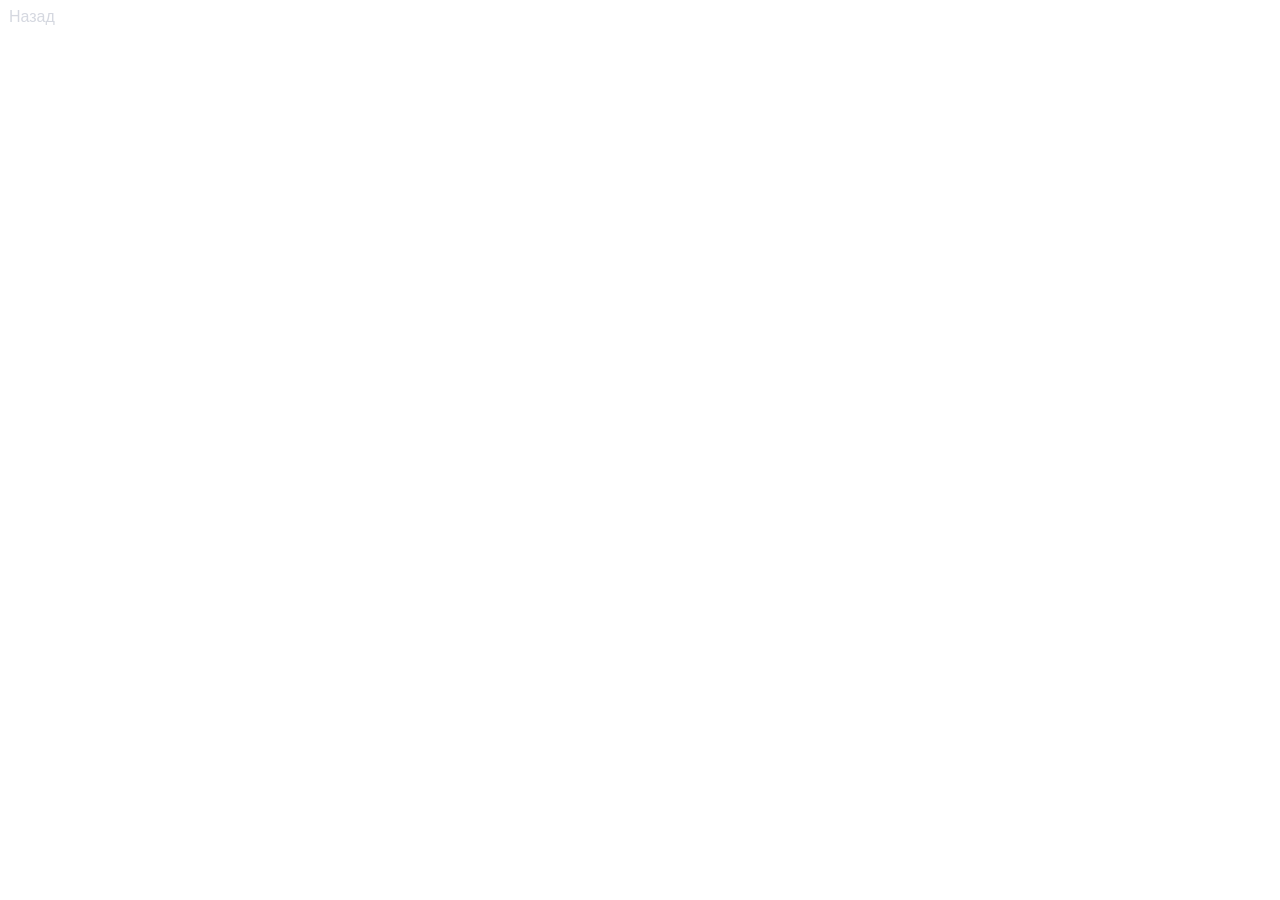
==== html/admin-page.html @ 4955ae96 "Add files via upload" ====
<!DOCTYPE html>
<html lang="en">
<head>
    <meta charset="UTF-8">
    <title>Панель администратора</title>
    <link rel="stylesheet" href="../css/general.css">
</head>
<body>
    <div><a href="profile.html">Назад</a></div>
    <table id="users-table"></table>
    <script src="../js/admin-page.js"></script>
</body>
</html>
---- css/general.css ----
body {
    font-family: Montserrat, sans-serif;
    font-size: 1.0em;
}

.normal-button {
    padding: 10px;
    background: #e3e3e3;
    border: unset;
    cursor: pointer;
    width: 200px;
    font-weight: bold;
    font-size: 0.96em;
}

.block {
    padding: 1vw 1vw 1vw 1vw;
    background-color: whitesmoke;
}

button:hover {
    border-color: #1b5f81;
    background: rgba(0,0,0,0);
    color: #3a7999;
    box-shadow: inset 0 0 0 3px #3a7999;
}

.flex-column {
    display: flex;
    flex-direction: column;
}

.container {
    display: flex;
    justify-content: space-between;
}

.general-container {
    display: flex;
    justify-content: flex-start;
}

.roles-container {
    justify-content: flex-end;
}

.inputs {
    display: flex;
    flex-direction: column;
    padding: 1vw 1vw 1vw 1vw;
}

.pole {
    margin: 10px 0;
    padding: 10px;
    border: unset;
    border-bottom: 2px solid #e3e3e3;
    outline: none;
    width: 325px;
}

.form {
    display: flex;
    flex-direction: column;
    align-items: center;
    align-content: center;
    justify-content: center;
    background-color: whitesmoke;
    width: 40%;
    margin: auto;
}

.hide {
    display: none;
}

.error-class {
    border: 2px solid red;
}

.errors {
    color: red;
}

#avatar {
    width: 25vw;
    padding: 0vw 1vw 1vw 0vw;
}

a {
    outline: none;
    text-decoration: none;
    padding: 2px 1px 0;
    font-size: 1.0em;
}

a:link {
    color: #d5d8e0;
}

a:hover {
    border-bottom: 1px solid;
    background: #b6b9bf;
}

a:active {
    background: #bbbec7;
    color: #626366;
}

#users-table {
    border-collapse: collapse;
}

#users-table td {
    padding: 5px;
    border: 1px solid black;
    font-weight: normal;
    height: 30px;
}

#users-table button {
    padding: 5px;
    border: 1px solid black;
    font-weight: normal;
    height: 30px;
}
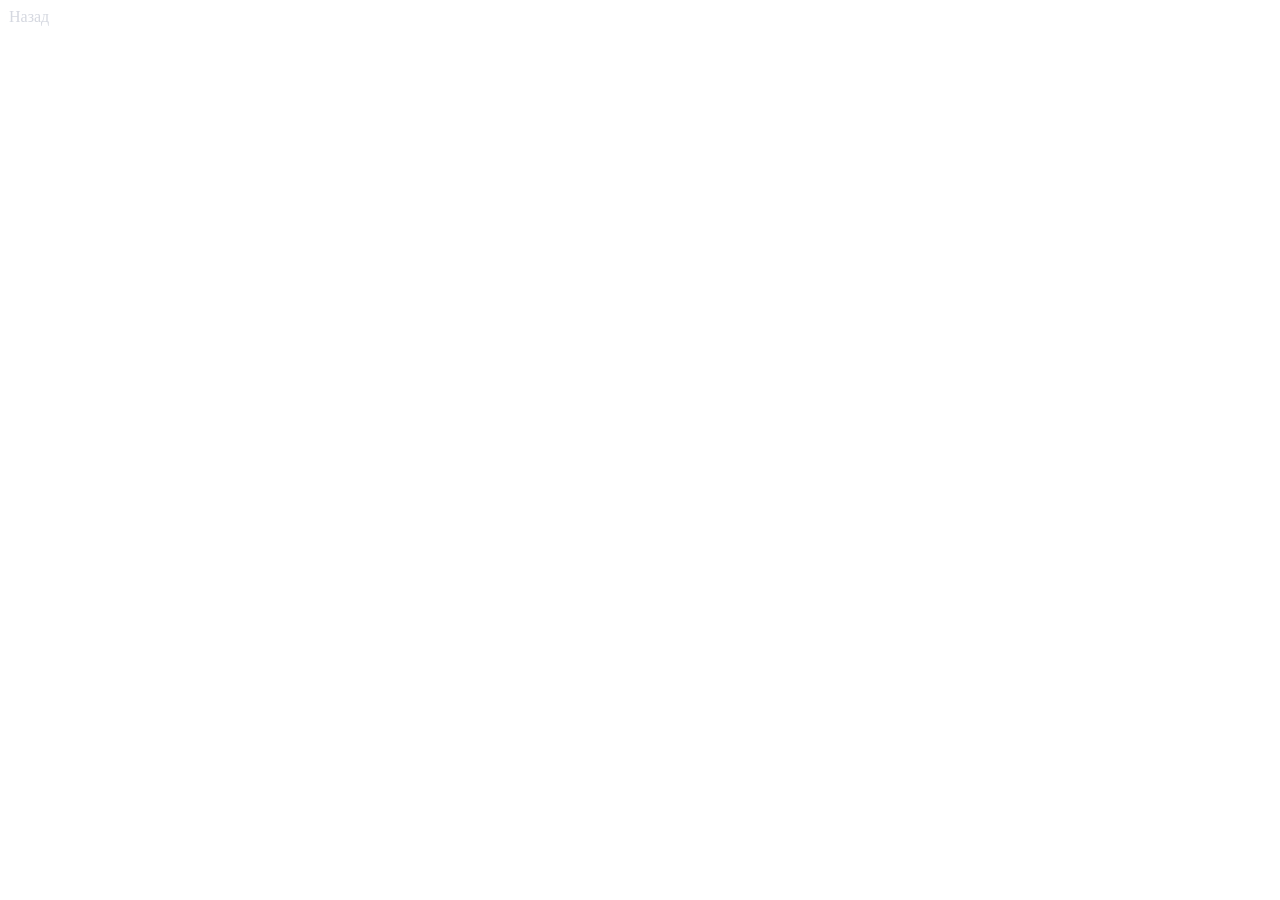
==== commit 05d36701: "new commit" ====
--- a/html/admin-page.html
+++ b/html/admin-page.html
@@ -1,13 +1,13 @@
-<!DOCTYPE html>
-<html lang="en">
-<head>
-    <meta charset="UTF-8">
-    <title>Панель администратора</title>
-    <link rel="stylesheet" href="../css/general.css">
-</head>
-<body>
-    <div><a href="profile.html">Назад</a></div>
-    <table id="users-table"></table>
-    <script src="../js/admin-page.js"></script>
-</body>
+<!DOCTYPE html>
+<html lang="en">
+<head>
+    <meta charset="UTF-8">
+    <title>Панель администратора</title>
+    <link rel="stylesheet" href="../css/general.css">
+</head>
+<body>
+    <div><a href="profile.html">Назад</a></div>
+    <table id="users-table"></table>
+    <script src="../js/admin-page.js"></script>
+</body>
 </html>
--- a/css/general.css
+++ b/css/general.css
@@ -1,127 +1,128 @@
-body {
-    font-family: Montserrat, sans-serif;
-    font-size: 1.0em;
-}
-
-.normal-button {
-    padding: 10px;
-    background: #e3e3e3;
-    border: unset;
-    cursor: pointer;
-    width: 200px;
-    font-weight: bold;
-    font-size: 0.96em;
-}
-
-.block {
-    padding: 1vw 1vw 1vw 1vw;
-    background-color: whitesmoke;
-}
-
-button:hover {
-    border-color: #1b5f81;
-    background: rgba(0,0,0,0);
-    color: #3a7999;
-    box-shadow: inset 0 0 0 3px #3a7999;
-}
-
-.flex-column {
-    display: flex;
-    flex-direction: column;
-}
-
-.container {
-    display: flex;
-    justify-content: space-between;
-}
-
-.general-container {
-    display: flex;
-    justify-content: flex-start;
-}
-
-.roles-container {
-    justify-content: flex-end;
-}
-
-.inputs {
-    display: flex;
-    flex-direction: column;
-    padding: 1vw 1vw 1vw 1vw;
-}
-
-.pole {
-    margin: 10px 0;
-    padding: 10px;
-    border: unset;
-    border-bottom: 2px solid #e3e3e3;
-    outline: none;
-    width: 325px;
-}
-
-.form {
-    display: flex;
-    flex-direction: column;
-    align-items: center;
-    align-content: center;
-    justify-content: center;
-    background-color: whitesmoke;
-    width: 40%;
-    margin: auto;
-}
-
-.hide {
-    display: none;
-}
-
-.error-class {
-    border: 2px solid red;
-}
-
-.errors {
-    color: red;
-}
-
-#avatar {
-    width: 25vw;
-    padding: 0vw 1vw 1vw 0vw;
-}
-
-a {
-    outline: none;
-    text-decoration: none;
-    padding: 2px 1px 0;
-    font-size: 1.0em;
-}
-
-a:link {
-    color: #d5d8e0;
-}
-
-a:hover {
-    border-bottom: 1px solid;
-    background: #b6b9bf;
-}
-
-a:active {
-    background: #bbbec7;
-    color: #626366;
-}
-
-#users-table {
-    border-collapse: collapse;
-}
-
-#users-table td {
-    padding: 5px;
-    border: 1px solid black;
-    font-weight: normal;
-    height: 30px;
-}
-
-#users-table button {
-    padding: 5px;
-    border: 1px solid black;
-    font-weight: normal;
-    height: 30px;
+
+.normal-button {
+    padding: 10px;
+    background: #e3e3e3;
+    border: unset;
+    cursor: pointer;
+    width: 200px;
+    font-weight: bold;
+    font-size: 0.96em;
+}
+
+.block {
+    padding: 1vw 1vw 1vw 1vw;
+    background-color: whitesmoke;
+}
+
+button:hover {
+    border-color: #1b5f81;
+    background: rgba(0,0,0,0);
+    color: #3a7999;
+    box-shadow: inset 0 0 0 3px #3a7999;
+}
+
+.flex-column {
+    display: flex;
+    flex-direction: column;
+}
+
+.container {
+    display: flex;
+    justify-content: space-between;
+}
+
+.general-container {
+    display: flex;
+    justify-content: flex-start;
+}
+
+.roles-container {
+    justify-content: flex-end;
+}
+
+.inputs {
+    display: flex;
+    flex-direction: column;
+    padding: 1vw 1vw 1vw 1vw;
+}
+
+.pole {
+    margin: 10px 0;
+    padding: 10px;
+    border: unset;
+    border-bottom: 2px solid #e3e3e3;
+    outline: none;
+    width: 325px;
+}
+
+.form {
+    display: flex;
+    flex-direction: column;
+    align-items: center;
+    align-content: center;
+    justify-content: center;
+    background-color: whitesmoke;
+    width: 40%;
+    margin: auto;
+}
+
+.hide {
+    display: none;
+}
+
+.error-class {
+    border: 2px solid red;
+}
+
+.errors {
+    color: red;
+}
+
+#avatar {
+    width: 25vw;
+    padding: 0vw 1vw 1vw 0vw;
+}
+
+a {
+    outline: none;
+    text-decoration: none;
+    padding: 2px 1px 0;
+    font-size: 1.0em;
+}
+
+a:link {
+    color: #d5d8e0;
+}
+
+a:hover {
+    border-bottom: 1px solid;
+    background: #b6b9bf;
+}
+
+a:active {
+    background: #bbbec7;
+    color: #626366;
+}
+
+#users-table {
+    border-collapse: collapse;
+}
+
+#users-table td {
+    padding: 5px;
+    border: 1px solid black;
+    font-weight: normal;
+    height: 30px;
+}
+
+#users-table button {
+    padding: 5px;
+    border: 1px solid black;
+    font-weight: normal;
+    height: 30px;
+}
+
+#firstName-err1{
+    color: rgb(249, 248, 248);
+    display: none;
 }
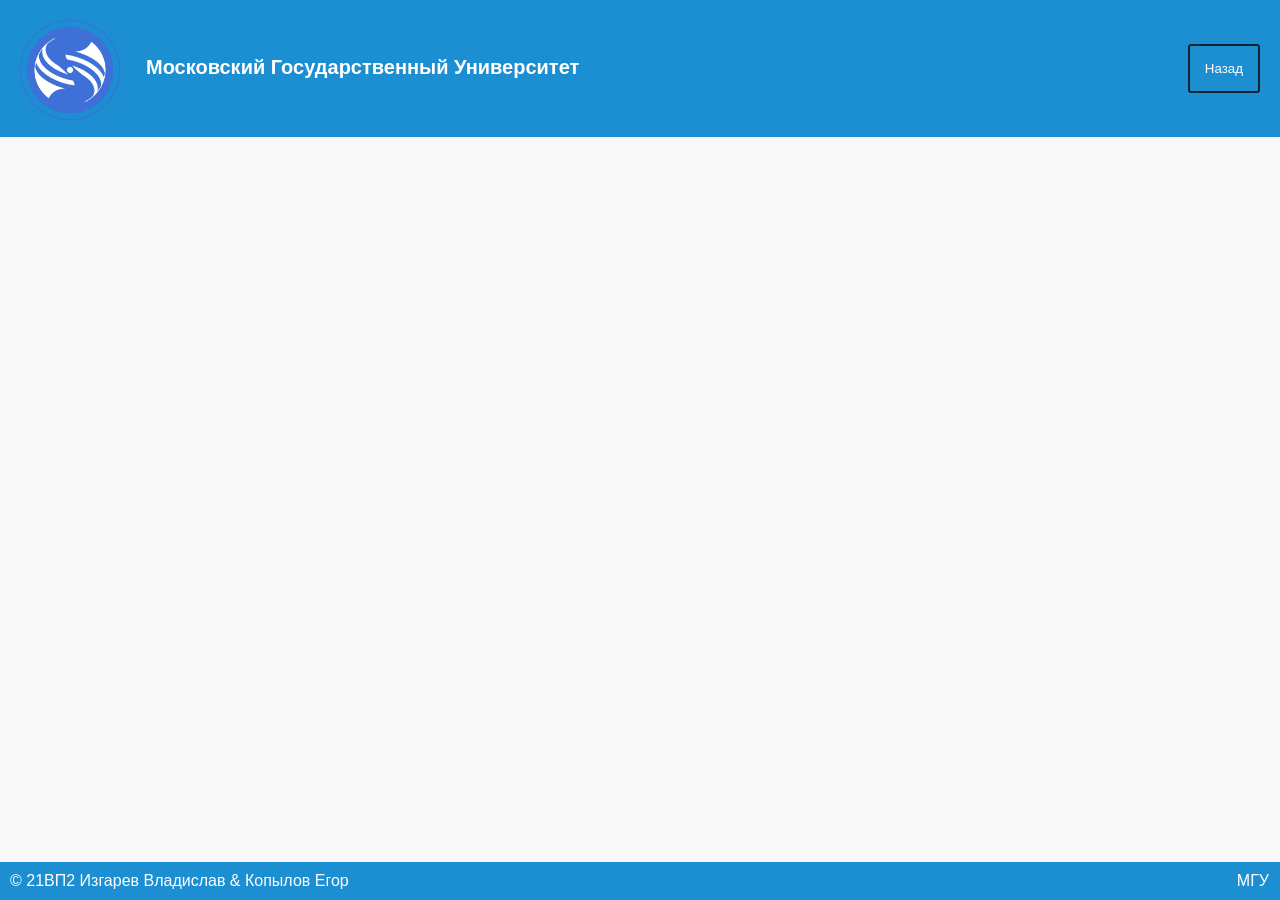
==== commit 21b3e5fa: "change css table and create pageRedict" ====
--- a/html/admin-page.html
+++ b/html/admin-page.html
@@ -1,13 +1,27 @@
-<!DOCTYPE html>
-<html lang="en">
-<head>
-    <meta charset="UTF-8">
-    <title>Панель администратора</title>
-    <link rel="stylesheet" href="../css/general.css">
-</head>
-<body>
-    <div><a href="profile.html">Назад</a></div>
-    <table id="users-table"></table>
-    <script src="../js/admin-page.js"></script>
-</body>
+<!DOCTYPE html>
+<html lang="en">
+<head>
+    <meta charset="UTF-8">
+    <title>Панель администратора</title>
+    <link rel="stylesheet" href="../css/general.css">
+    <link rel="stylesheet" href="../css/style.css">
+    <div>
+        <header>
+            <img src="../images/logo.png" id="logo" width="140px" height="140px">
+            <button id="text_logo" onclick="pageRedict('main_page')">Московский Государственный Университет</button>
+            <button id="admin_back" onclick="pageRedict('personal_cabinet')">Назад</button>
+        </header>
+    </div>
+</head>
+<body>
+    <table id="users-table"></table>
+    <div id="footer">
+        <div id="footer_flex">
+            <div>&copy; 21ВП2 Изгарев Владислав & Копылов Егор</div>
+            <div>МГУ</div>
+        </div>
+    </div>
+    <script src="../js/admin-page.js"></script>
+    <script src="../js/utils.js"></script>
+</body>
 </html>
--- a/css/general.css
+++ b/css/general.css
@@ -1,128 +1,138 @@
-
-.normal-button {
-    padding: 10px;
-    background: #e3e3e3;
-    border: unset;
-    cursor: pointer;
-    width: 200px;
-    font-weight: bold;
-    font-size: 0.96em;
-}
-
-.block {
-    padding: 1vw 1vw 1vw 1vw;
-    background-color: whitesmoke;
-}
-
-button:hover {
-    border-color: #1b5f81;
-    background: rgba(0,0,0,0);
-    color: #3a7999;
-    box-shadow: inset 0 0 0 3px #3a7999;
-}
-
-.flex-column {
-    display: flex;
-    flex-direction: column;
-}
-
-.container {
-    display: flex;
-    justify-content: space-between;
-}
-
-.general-container {
-    display: flex;
-    justify-content: flex-start;
-}
-
-.roles-container {
-    justify-content: flex-end;
-}
-
-.inputs {
-    display: flex;
-    flex-direction: column;
-    padding: 1vw 1vw 1vw 1vw;
-}
-
-.pole {
-    margin: 10px 0;
-    padding: 10px;
-    border: unset;
-    border-bottom: 2px solid #e3e3e3;
-    outline: none;
-    width: 325px;
-}
-
-.form {
-    display: flex;
-    flex-direction: column;
-    align-items: center;
-    align-content: center;
-    justify-content: center;
-    background-color: whitesmoke;
-    width: 40%;
-    margin: auto;
-}
-
-.hide {
-    display: none;
-}
-
-.error-class {
-    border: 2px solid red;
-}
-
-.errors {
-    color: red;
-}
-
-#avatar {
-    width: 25vw;
-    padding: 0vw 1vw 1vw 0vw;
-}
-
-a {
-    outline: none;
-    text-decoration: none;
-    padding: 2px 1px 0;
-    font-size: 1.0em;
-}
-
-a:link {
-    color: #d5d8e0;
-}
-
-a:hover {
-    border-bottom: 1px solid;
-    background: #b6b9bf;
-}
-
-a:active {
-    background: #bbbec7;
-    color: #626366;
-}
-
-#users-table {
-    border-collapse: collapse;
-}
-
-#users-table td {
-    padding: 5px;
-    border: 1px solid black;
-    font-weight: normal;
-    height: 30px;
-}
-
-#users-table button {
-    padding: 5px;
-    border: 1px solid black;
-    font-weight: normal;
-    height: 30px;
-}
-
-#firstName-err1{
-    color: rgb(249, 248, 248);
-    display: none;
+
+.normal-button {
+    padding: 10px;
+    background: #e3e3e3;
+    border: unset;
+    cursor: pointer;
+    width: 200px;
+    font-weight: bold;
+    font-size: 0.96em;
+}
+
+.block {
+    padding: 1vw 1vw 1vw 1vw;
+    background-color: whitesmoke;
+}
+
+button:hover {
+    border-color: #1b5f81;
+    background: rgba(0,0,0,0);
+    color: #3a7999;
+    box-shadow: inset 0 0 0 3px #3a7999;
+}
+
+.flex-column {
+    display: flex;
+    flex-direction: column;
+}
+
+.container {
+    display: flex;
+    justify-content: space-between;
+}
+
+.general-container {
+    display: flex;
+    justify-content: flex-start;
+}
+
+.roles-container {
+    justify-content: flex-end;
+}
+
+.inputs {
+    display: flex;
+    flex-direction: column;
+    padding: 1vw 1vw 1vw 1vw;
+}
+
+.pole {
+    margin: 10px 0;
+    padding: 10px;
+    border: unset;
+    border-bottom: 2px solid #e3e3e3;
+    outline: none;
+    width: 325px;
+}
+
+.form {
+    display: flex;
+    flex-direction: column;
+    align-items: center;
+    align-content: center;
+    justify-content: center;
+    background-color: whitesmoke;
+    width: 40%;
+    margin: auto;
+}
+
+.hide {
+    display: none;
+}
+
+.error-class {
+    border: 2px solid red;
+}
+
+.errors {
+    color: red;
+}
+
+#avatar {
+    width: 25vw;
+    padding: 0vw 1vw 1vw 0vw;
+}
+
+a {
+    outline: none;
+    text-decoration: none;
+    padding: 2px 1px 0;
+    font-size: 1.0em;
+}
+
+a:link {
+    color: #d5d8e0;
+}
+
+a:hover {
+    border-bottom: 1px solid;
+    background: #b6b9bf;
+}
+
+a:active {
+    background: #bbbec7;
+    color: #626366;
+}
+
+table {
+    margin-top: 10px;
+    font-family: "Lucida Sans Unicode", "Lucida Grande", Sans-Serif;
+    font-size: 14px;
+    background: white;
+    max-width: 70%;
+    width: 70%;
+    border-collapse: collapse;
+    text-align: left;
+    margin-left: auto;
+    margin-right: auto;
+  }
+  th {
+    font-weight: normal;
+    color: #039;
+    border-bottom: 2px solid #6678b1;
+    padding: 10px 8px;
+  }
+  td {
+    border-bottom: 1px solid #ccc;
+    color: #669;
+    padding: 9px 8px;
+    transition: .3s linear;
+  }
+  tr:hover td {
+    color: #6699ff;
+  }
+
+#firstName-err1{
+    color: rgb(249, 248, 248);
+    display: none;
 }
--- a/css/style.css
+++ b/css/style.css
@@ -0,0 +1,289 @@
+body{
+    background-color: rgb(249, 248, 248);
+    margin: 0;
+    font-family: Lato, Helvetica, Arial,sans-serif,-apple-system;
+}
+
+header{
+    background-color: rgb(28, 143, 210);
+    width: 100%;
+    height: 137px;
+}
+
+button {
+    cursor: pointer;
+   }
+
+#logo{
+    float: left;
+}
+
+#text_logo{
+    font-weight: bold;
+    font-size: 20px;
+    margin-top: 55px;
+    color: white;
+    border: none;
+    background: none;
+}
+
+#per_cabinet, #registration, #admin_back{
+    border-radius: 3px;
+    border: 2px solid rgb(18, 35, 50);
+    float: right;
+    margin-top: 44px;
+    margin-right: 20px;
+    background-color: rgb(28, 143, 210);
+    color: rgb(255, 255, 255);
+    padding: 15px;
+}
+
+#per_cabinet:hover{
+    background-color:rgb(18, 35, 50);
+    transition: 0.7s;
+}
+
+#registration:hover{
+    background-color:rgb(18, 35, 50);
+    transition: 0.7s;
+}
+
+#admin_back:hover{
+    background-color:rgb(18, 35, 50);
+    transition: 0.7s;
+}
+
+#form_login{
+    display: none;
+    position: absolute;
+    margin: auto;
+    top: 0;
+    right: 0;
+    bottom: 0;
+    left: 0;
+    background-color: rgb(249, 248, 248);
+    border: 2px solid rgb(18, 35, 50);
+    width: 400px;
+    height: 380px;
+}
+
+#form_login div, #form_regist div {
+    text-align: center;
+    margin-top: 15px;
+    font-weight: bold;
+}
+
+#text_login_0, #text_regist{
+    font-size: 20px;
+}
+
+#text_login_1{
+    font-size: 16px;
+}
+
+#form_login input, #form_regist input{
+    display: block;
+    padding: 5px;
+    margin-top: 25px;
+    margin-left: auto;
+    margin-right: auto;
+    width: 200px;
+    font-size: 15px;
+    border-radius: 6px;
+    border: 1px solid rgb(18, 35, 50);
+}
+
+#form_login button, #form_regist button{
+    display: block;
+    margin-top: 25px;
+    margin-left: auto;
+    margin-right: auto;
+    border-radius: 3px;
+    border: 0;
+}
+
+#button_login, #button_regist{
+    width: 211px;
+    padding: 2px;
+    background-color: rgb(28, 143, 210);
+    color: rgb(249, 248, 248);
+}
+
+#button_to_regist, #button_to_login{
+    padding: 0;
+    -webkit-appearance: none;
+    -moz-appearance: none;
+    appearance: none;
+    background: none;
+    font-family: inherit;
+    font-size: inherit;
+    line-height: inherit;
+    text-align: left;
+    box-shadow: none;
+    color: inherit;
+    color: rgb(28, 143, 210);
+    margin-bottom: 15px;
+}
+
+#form_regist{
+    display: block;
+    position: absolute;
+    margin: auto;
+    top: 70px;
+    right: 0;
+    bottom: 0;
+    left: 0;
+    background-color: rgb(249, 248, 248);
+    border: 2px solid rgb(18, 35, 50);
+    width: 400px;
+    height: 490px;
+}
+
+#form_regist span, #form_login span{
+    display: none;
+    font-size: 13px;
+    text-align: center;
+    color: red;
+    margin-top: 10px;
+    margin-bottom: -15px;
+
+}
+
+#footer{
+    position: fixed; 
+    left: 0; 
+    bottom: 0; 
+    padding: 10px; 
+    background: rgb(28, 143, 210); 
+    color: #fff; 
+    width: 100%; 
+}
+
+#footer_flex{
+    display: flex;
+	justify-content: space-between;
+	padding-right: 21px;
+}
+
+#access_regist{
+    display: none;
+    color: green;
+}
+
+#header{
+    font-size: 25px;
+    font-weight: bold;
+    margin-left: 45%;
+    margin-top: 1%;
+}
+
+#form_login_to_cabinet{
+    display: block;
+    position: absolute;
+    margin: auto;
+    top: 0;
+    right: 0;
+    bottom: 0;
+    left: 0;
+    background-color: rgb(249, 248, 248);
+    border: 2px solid rgb(18, 35, 50);
+    width: 400px;
+    height: 285px;
+}
+
+#form_login_to_cabinet input{
+    display: block;
+    padding: 5px;
+    margin-top: 25px;
+    margin-left: auto;
+    margin-right: auto;
+    width: 200px;
+    font-size: 15px;
+    border-radius: 6px;
+    border: 1px solid rgb(18, 35, 50);
+}
+
+#button_login_to_cabinet{
+    width: 211px;
+    padding: 2px;
+    background-color: rgb(28, 143, 210);
+    color: rgb(249, 248, 248);
+}
+
+#form_login_to_cabinet span{
+    display: none;
+    font-size: 13px;
+    text-align: center;
+    color: red;
+    margin-top: 10px;
+    margin-bottom: -15px;
+
+}
+
+#form_login_to_cabinet button{
+    display: block;
+    margin-top: 25px;
+    margin-left: auto;
+    margin-right: auto;
+    border-radius: 3px;
+    border: 0;
+}
+
+#text_login_to_cabinet0{
+    font-size: 20px;
+}
+
+#text_login_to_cabinet1{
+    font-size: 16px;
+}
+
+#personal_cabinet{
+    display: block;
+    padding: 10px;
+    margin-top: 25px;
+    margin-left: auto;
+    margin-right: auto;
+    width: 500px;
+    font-size: 15px;
+    border-radius: 6px;
+    border: 1px solid rgb(18, 35, 50);
+}
+
+#send_photo{
+    display: block;
+    margin-top: 25px;
+    margin-left: auto;
+    margin-right: auto;
+    border-radius: 3px;
+    border: 0;
+}
+
+#logout{
+    display: block;
+    margin-top: 25px;
+    margin-left: auto;
+    margin-right: auto;
+    border-radius: 3px;
+    border: 0;
+}
+
+#block{
+    font-size: 13px;
+    text-align: left;
+    padding: 5px;
+}
+
+#firstName-err1, #lastName-err1, #password-err1, #email-err1{
+    color: rgb(249, 248, 248);
+}
+
+#avatar {
+    width: 22vw;
+    padding: 0vw 1vw 1vw 0vw;
+}
+
+.table_input{
+    background-color: white;
+    outline:none;
+    border: none;
+}
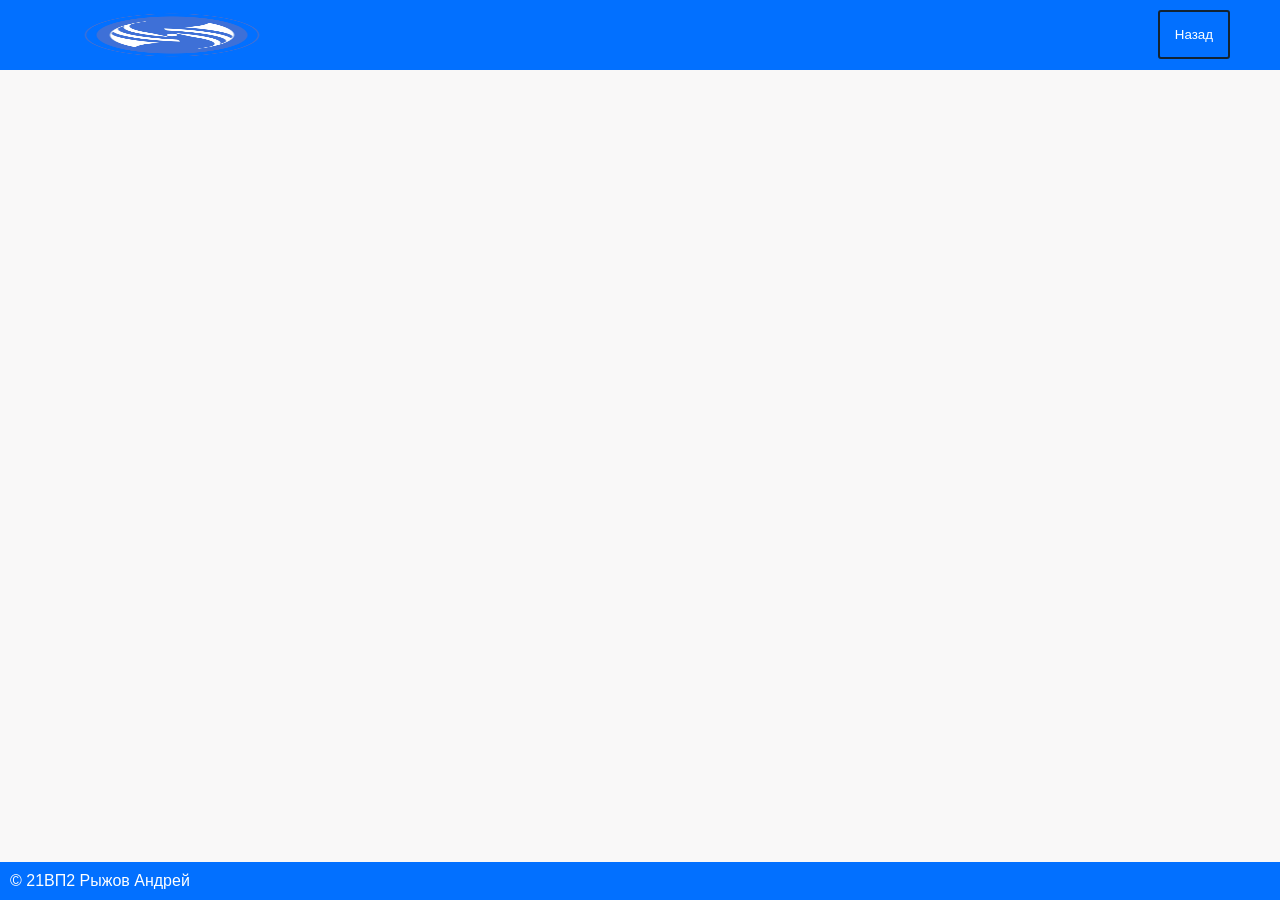
==== commit df78215d: "second_impact" ====
--- a/html/admin-page.html
+++ b/html/admin-page.html
@@ -7,8 +7,7 @@
     <link rel="stylesheet" href="../css/style.css">
     <div>
         <header>
-            <img src="../images/logo.png" id="logo" width="140px" height="140px">
-            <button id="text_logo" onclick="pageRedict('main_page')">Московский Государственный Университет</button>
+            <a href="/index.html"><img src="../images/logo.png" id="logo"></a>
             <button id="admin_back" onclick="pageRedict('personal_cabinet')">Назад</button>
         </header>
     </div>
@@ -17,11 +16,10 @@
     <table id="users-table"></table>
     <div id="footer">
         <div id="footer_flex">
-            <div>&copy; 21ВП2 Изгарев Владислав & Копылов Егор</div>
-            <div>МГУ</div>
+            <div>&copy; 21ВП2 Рыжов Андрей</div>
         </div>
     </div>
     <script src="../js/admin-page.js"></script>
-    <script src="../js/utils.js"></script>
+    <script src="../js/redict.js"></script>
 </body>
 </html>
--- a/css/general.css
+++ b/css/general.css
@@ -1,5 +1,7 @@
 
 .normal-button {
+    margin-top: 10px;
+    margin-bottom: 10   px;
     padding: 10px;
     background: #e3e3e3;
     border: unset;
@@ -115,24 +117,31 @@
     text-align: left;
     margin-left: auto;
     margin-right: auto;
-  }
-  th {
-    font-weight: normal;
-    color: #039;
-    border-bottom: 2px solid #6678b1;
-    padding: 10px 8px;
-  }
-  td {
-    border-bottom: 1px solid #ccc;
-    color: #669;
-    padding: 9px 8px;
-    transition: .3s linear;
-  }
-  tr:hover td {
-    color: #6699ff;
-  }
+}
+
+th {
+font-weight: normal;
+color: #039;
+border-bottom: 2px solid #6678b1;
+padding: 10px 8px;
+}
+
+td {
+border-bottom: 1px solid #ccc;
+color: #669;
+padding: 9px 8px;
+transition: .3s linear;
+}
+
+tr:hover td {
+color: #6699ff;
+}
 
 #firstName-err1{
     color: rgb(249, 248, 248);
     display: none;
+}
+
+table textarea{
+    height: 100px;
 }
--- a/css/style.css
+++ b/css/style.css
@@ -5,35 +5,31 @@
 }
 
 header{
-    background-color: rgb(28, 143, 210);
+    background-color: rgb(2, 112, 255);
     width: 100%;
-    height: 137px;
-}
-
-button {
-    cursor: pointer;
-   }
+    height: 70px;
+}
 
 #logo{
+    margin-top: 5px;
+    margin-left: 50px;
+    width: 244px; 
+    height: 60px;
     float: left;
 }
-
-#text_logo{
-    font-weight: bold;
-    font-size: 20px;
-    margin-top: 55px;
-    color: white;
-    border: none;
-    background: none;
+#avatar{
+    padding: 10px;
+    width: 250px;
+    height: 190px;
 }
 
 #per_cabinet, #registration, #admin_back{
     border-radius: 3px;
     border: 2px solid rgb(18, 35, 50);
     float: right;
-    margin-top: 44px;
-    margin-right: 20px;
-    background-color: rgb(28, 143, 210);
+    margin-top: 10px;
+    margin-right: 50px;
+    background-color: rgb(2, 112, 255);
     color: rgb(255, 255, 255);
     padding: 15px;
 }
@@ -154,13 +150,12 @@
     left: 0; 
     bottom: 0; 
     padding: 10px; 
-    background: rgb(28, 143, 210); 
+    background: rgb(2, 112, 255); 
     color: #fff; 
     width: 100%; 
 }
 
 #footer_flex{
-    display: flex;
 	justify-content: space-between;
 	padding-right: 21px;
 }
@@ -245,8 +240,6 @@
     margin-right: auto;
     width: 500px;
     font-size: 15px;
-    border-radius: 6px;
-    border: 1px solid rgb(18, 35, 50);
 }
 
 #send_photo{
@@ -269,21 +262,31 @@
 
 #block{
     font-size: 13px;
-    text-align: left;
+    margin-left: auto;
+    margin-right: auto;
     padding: 5px;
 }
 
 #firstName-err1, #lastName-err1, #password-err1, #email-err1{
     color: rgb(249, 248, 248);
-}
-
-#avatar {
-    width: 22vw;
-    padding: 0vw 1vw 1vw 0vw;
 }
 
 .table_input{
     background-color: white;
     outline:none;
     border: none;
+}
+
+
+#moder-table textarea{
+    width: 350px;
+    height: 75px;
+    resize: none;
+}
+
+#personal_cabinet{
+    margin-top: auto;
+    margin-left: auto;
+    margin-bottom: auto;
+    margin-right: auto;
 }
